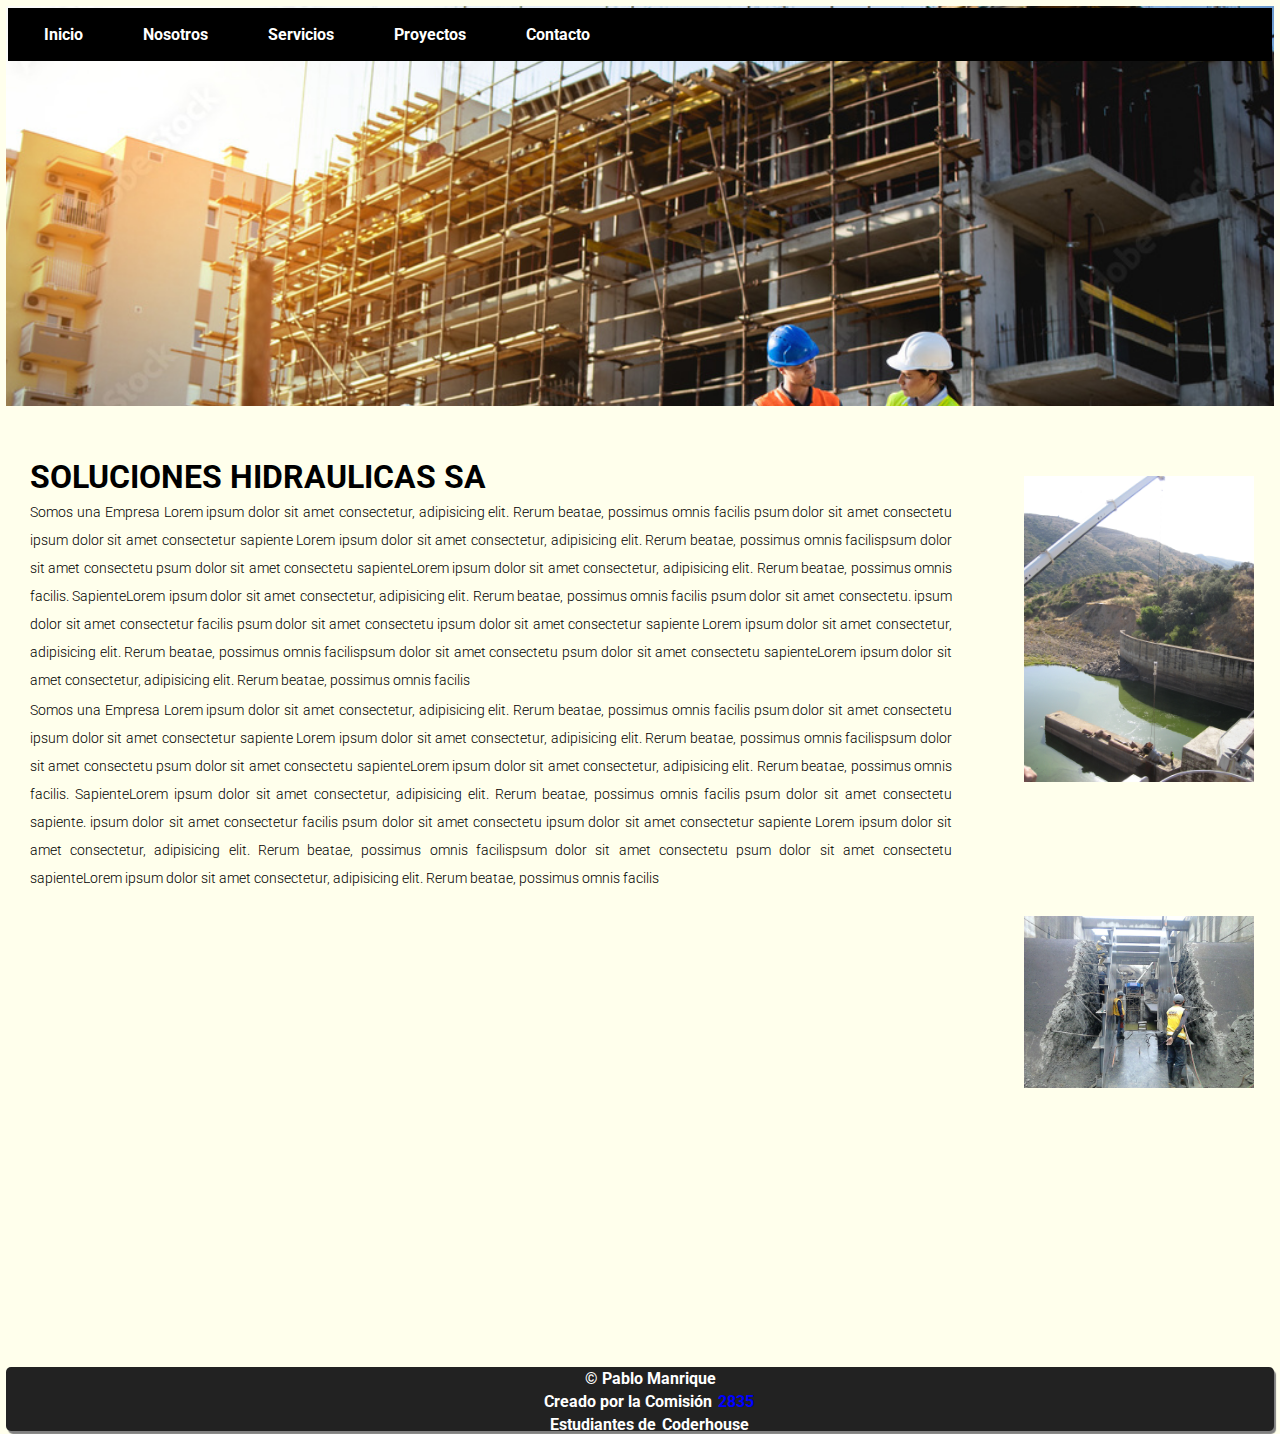
==== index.html @ 1e9127eb "Se agrego repositorio y todos los archivos" ====
<!DOCTYPE html>
<html lang="en">

<head>
    <meta charset="UTF-8">
    <meta http-equiv="X-UA-Compatible" content="IE=edge">
    <meta name="viewport" content="width=device-width, initial-scale=1.0">
    <link rel="stylesheet" href="style.css">
    <title>Soluciones en Ingeniería</title>
</head>

<body class="contenedor-index">
    <header class="header">

        <nav class="menu">
            <ul>
                <li> <a href="./index.html">Inicio</a> </li>
                <li> <a href="./nosotros.html">Nosotros</a> </li>
                <li> <a href="./servicios.html">Servicios</a> </li>
                <li> <a href="./proyectos.html">Proyectos</a> </li>
                <li> <a href="./contacto.html">Contacto</a> </li>
            </ul>
        </nav>
    </header>
    <main class="main_index">
        <div class="inicio">
            <h1 class="titulo-inicio">SOLUCIONES HIDRAULICAS SA</h1>

            <h3>Somos una Empresa Lorem ipsum dolor sit amet consectetur, adipisicing elit. Rerum beatae, possimus omnis
                facilis psum dolor sit amet consectetu ipsum dolor sit amet consectetur
                sapiente Lorem ipsum dolor sit amet consectetur, adipisicing elit. Rerum beatae, possimus omnis
                facilispsum dolor sit amet consectetu psum dolor sit amet consectetu
                sapienteLorem ipsum dolor sit amet consectetur, adipisicing elit. Rerum beatae, possimus omnis
                facilis.

                SapienteLorem ipsum dolor sit amet consectetur, adipisicing elit. Rerum beatae, possimus omnis
                facilis psum dolor sit amet consectetu.

                ipsum dolor sit amet consectetur facilis psum dolor sit amet consectetu ipsum dolor sit amet consectetur
                sapiente Lorem ipsum dolor sit amet consectetur, adipisicing elit. Rerum beatae, possimus omnis
                facilispsum dolor sit amet consectetu psum dolor sit amet consectetu
                sapienteLorem ipsum dolor sit amet consectetur, adipisicing elit. Rerum beatae, possimus omnis
                facilis</h3>
            <h3>Somos una Empresa Lorem ipsum dolor sit amet consectetur, adipisicing elit. Rerum beatae, possimus omnis
                facilis psum dolor sit amet consectetu ipsum dolor sit amet consectetur
                sapiente Lorem ipsum dolor sit amet consectetur, adipisicing elit. Rerum beatae, possimus omnis
                facilispsum dolor sit amet consectetu psum dolor sit amet consectetu
                sapienteLorem ipsum dolor sit amet consectetur, adipisicing elit. Rerum beatae, possimus omnis
                facilis.

                SapienteLorem ipsum dolor sit amet consectetur, adipisicing elit. Rerum beatae, possimus omnis
                facilis psum dolor sit amet consectetu
                sapiente.

                ipsum dolor sit amet consectetur facilis psum dolor sit amet consectetu ipsum dolor sit amet consectetur
                sapiente Lorem ipsum dolor sit amet consectetur, adipisicing elit. Rerum beatae, possimus omnis
                facilispsum dolor sit amet consectetu psum dolor sit amet consectetu
                sapienteLorem ipsum dolor sit amet consectetur, adipisicing elit. Rerum beatae, possimus omnis
                facilis</h3>
        </div>
    </main>
    <aside class="contenedor-imagen">
        <div class="img-card">
            <img src="images/imagen-24.jpg" alt="">
        </div>
        <div class="img-card">
            <img src="images/imagen-25.jpg" alt="">
        </div>
    </aside>
    <footer class="footer">
        <p> &copy Pablo Manrique</p>
        <p>Creado por la Comisión <span class="blue">2835</span></p>
        <p>Estudiantes de <a href="https://www.coderhouse.com/">Coderhouse</a> </p>
    </footer>
</body>

</html>
---- style.css ----
@import url('https://fonts.googleapis.com/css2?family=Roboto&display=swap');

* {
    margin: 2px;
    padding: 0px;
    box-sizing: border-box;
}
.contenedor_servicios{
    display: flex;
    flex-flow: column nowrap;
    
}
body {
    font-family: 'Roboto', sans-serif;
    font-size: 16px;
    background-color: rgb(255, 255, 236);
    display: flex;
    flex-direction: column;
}

header {
    display: flex;
    flex-flow: column nowrap;
    background: url('images/imagen-11.jpg');
    height: 400px;
    background-size: cover;
    background-repeat: no-repeat;
}
    .menu{
        display: flex;
        flex-flow: nowrap;

        background: black;
    }
        li {
            display: inline;
            padding: 15px;
            margin-right: 20px;           
        }

        li:hover {
            background-color: white;
        }

        li:hover a {
            color: black;
        }

        ul {            
            padding: 15px;                 
        }
        a {
            text-decoration: none;
            color: white;
            font-weight: bold;
        }
    
        footer {
            display: flex;
            flex-flow: nowrap;
            flex-direction:column;
            background-color: #222;
            border-radius: 5px;
            padding-left: 20px;
            box-shadow: 2px 3px 1px gray;
            text-align: center;
            color: white;
        }        
            .blue {
                color: blue;
            }
/*------------------------------------------SERVICIOS-----------------------------------------*/
/* 
    header{
        grid-area: header;
    }
    section#mapa{
        grid-area: mapa;
    }
    section#contacto{
        grid-area: contacto;
        display: flex;
        flex-direction: column;
        padding: 20px 0px 0px 200px;
        align-items: start;
    }
        .titulo-formulario{
            padding:20px ;
        }
        h3{
            font-size: 14px;
        }
        
    section#datos-contacto{
        grid-area: datos-contacto;
        text-align: start;
        padding: 20px 0px 0px 10px;
    }
        .titulo-datos-contacto{
            padding: 10px;
        }

    footer {
        grid-area: footer;
    } */

    .contenedor-servicios{
        display: grid;
        grid-template-columns: 2fr 1fr;
        grid-template-rows: 1fr 1fr 1fr 0.2fr;
        grid-template-areas: 
        "header header"
        "mapa mapa"
        "contacto datos-contacto"
        "footer footer";        
        }   
/* section#datos-contacto
section_servicios{

} */
        .titulo-servicios{
            font-size: 22px;
        }
        
     
    .servicios{
        display: flex;
        flex-flow:row wrap;
        justify-content: space-evenly;        
    }

        .servicio {
            display: flex;
            flex-direction: column; 
            justify-content: center;
            align-items: center;
            padding: 5px;
            margin: 20px;
            margin-top: 60px;
            height: 500px;
            width: 300px;            
        }
            h3 {
                font-size: 14px;
                color:black;
               
            }
            /* .servicio img {
                width: 100%;
            } */
            p {
                font-weight: bold;
                text-align: center;
            }
            .servicio img{
                width: 280px;
                height: 160px;
                background-size: cover;
            }
            .caracteristicas{
                display: flex;
                flex-direction: column;
                list-style-type:circle;                
            }



/* ------------------ PROYECTOS -----------------------------------*/
.agrupa-proyectos{

    padding-bottom: 3em;
    padding-top: 1em;
    display: grid;
    grid-template-columns: repeat(4, 1fr);
    grid-template-areas: 
        "img1 img1 img2 img2"
        "img1 img1 img2 img2"
        "img3 img3 img4 img4"
        "img3 img3 img4 img4"
        "img5 img5 img6 img6"
        "img5 img5 img6 img6";
    
    grid-auto-rows: 160px;
    gap: .8em;
}
.titulo_proyecto{
    text-align: center;
    font-size: 2.5rem;
    padding: 20px 0;
}
.proyectos_picture{
    position: relative;
    cursor:pointer;
    overflow: hidden;
}

.proyectos_picture::before{
    content: "Soluciones Hidraulicas";
    position: absolute;
    top:0;
    bottom: 0;
    left: 0;
    right: 0;
    background-color: #5b40f3a6;
    transform: scale(0);
    transition: transform .4s;
    color: #fff;
    display: flex;
    align-items: center;
    justify-content: center;
    font-size: 1.2rem;
}

.proyectos_picture:hover::before{
    transform: scale(1) rotate(360deg);
}

.proyectos_picture--g1{
    grid-area: img1;
}
.proyectos_picture--g2{
    grid-area: img2;
}
.proyectos_picture--g3{
    grid-area: img3;
}
.proyectos_picture--g4{
    grid-area: img4;
}
.proyectos_picture--g5{
    grid-area: img5;
}
.proyectos_picture--g6{
    grid-area: img6;
}
.proyectos_img{
    width: 100%;
    height: 100%;
    object-fit: cover;
}


/* ------------------ INDEX -----------------------------------*/


.contenedor-index{
    display: grid;
    grid-template-columns: 75% 25%;
    grid-auto-rows: 30% 70% 5%;
    grid-template-areas: 
    "header header"
    "main aside"
    "footer footer";        
    }   
    header{
        grid-area: header;
    }

    .main_index {
        grid-area: main;
    }

    aside{
        grid-area: aside;
    }

    footer {
        grid-area: footer;
    }

    .inicio{
        padding: 40px 0px 0px 20px;     
        
    }
        .titulo-inicio{
            animation-name: animaciontitulo;
            animation-duration: 8s;
            position: relative;
            animation-timing-function: linear;
            animation-iteration-count: infinite;
        }
        @keyframes animaciontitulo{
            0% {left:0px;}
            25% {left: 150px;}
            50% {left: 300px;}
            75% {left: 530px;}
            100% {left: 0px;}
        }
        h3{
            font-size: 16px;
            line-height: 2;
            text-align: justify;
            font-weight: 300;           
        }
            
    .contenedor-imagen{
        display: flex;
        flex-direction: column;
        justify-content: center;
        align-items: center;
    }
        .img-card{
            height: 400px;
            width: 200px;
            padding: 5px;
            margin: 20px;
        }
        .img-card img {
            height: 350spx;
            width: 230px;    
        }
    
    
    

/* ------------------ NOSOTROS -----------------------------------*/
    
.contenedor-nosotros{
    display: grid;
    grid-template-columns: 1fr;
    grid-auto-rows: 1fr 2fr 0.2fr;
    grid-template-areas: 
    "header"
    "main"
    "footer";        
    }   
    header{
        grid-area: header;
    }

    .main-nosotros {
        grid-area: main;
    }

    footer {
        grid-area: footer;
    }

    
        .agrupa-nosotros{
            display: flex;
        }

        .titulo-nosotros{
            font-size: 20px;
            padding: 20px 0px 10px 120px;     

        }

        .nosotros {
                    
            
            display: flex;
            flex:2 1 60%;
            flex-direction: column;
            padding: 50px 0px 0px 120px;
        }
            .nosotros img{
                height: 50%;
                width: 80%; 
                border: 3px solid gray;
            }

            .nosotros h3{
                
                padding-top: 10px;

            }

        .areas-proyecto{
            display: flex;
            flex: 1 1 40%;
            flex-direction: column;
            padding-top: 50px;
        }
            .areas-proyecto h2{
                text-align: left;
            }
            .area-proyecto-texto{
                padding: 20px 20px 0px 20px;
            }

/* ------------------ CONTACTO -----------------------------------*/

.contenedor-contacto{
    display: grid;
    grid-template-columns: 2fr 1fr;
    grid-template-rows: 1fr 1fr 1fr 0.2fr;
    grid-template-areas: 
    "header header"
    "mapa mapa"
    "contacto datos-contacto"
    "footer footer";        
    }   
    header{
        grid-area: header;
    }
    section#mapa{
        grid-area: mapa;
    }
    section#contacto{
        grid-area: contacto;
        display: flex;
        flex-direction: column;
        padding: 20px 0px 0px 200px;
        align-items: start;
    }
        .titulo-formulario{
            padding:20px ;
        }
        h3{
            font-size: 14px;
        }
        
    section#datos-contacto{
        grid-area: datos-contacto;
        text-align: start;
        padding: 20px 0px 0px 10px;
    }
        .titulo-datos-contacto{
            padding: 10px;
        }

    footer {
        grid-area: footer;
    }


/* ------------------------------------------------------*/

@media screen and (min-width:481px) and (max-width:671px){
.menu{
    font-size: 14px;
    }
    .menu li{
        padding: 0px;
        margin-right: 5px; 
    }
    .titulo_proyecto{
        font-size: 20px;
        padding: 10px 0px;
    }
}
    
@media screen and (max-width:480px){
    header {
        height: 300px;
    }
        .menu{
            font-size: 14px;
        }
            li {
                padding: 0px;
                margin-right: 5px;           
            }
   
    .agrupa-proyectos{
        grid-template-columns: 1fr 1fr;
        grid-template-areas: 
        "img1 img1"
        "img1 img1"
        "img2 img3"
        "img4 img4"
        "img5 img5"
        "img5 img5"
        "img6 img6";
    } 
    .titulo_proyecto{
        font-size: 18px;
        padding: 5px 0px;
    }
}

@media screen and (max-width:600px){
.contenedor-index{
    grid-template-columns: 1fr;
    grid-auto-rows: 1fr auto auto 0.2fr;
    grid-template-areas: 
    "header"
    "main"
    "aside"
    "footer";        
    }
}

/* ------------------------------------------*/
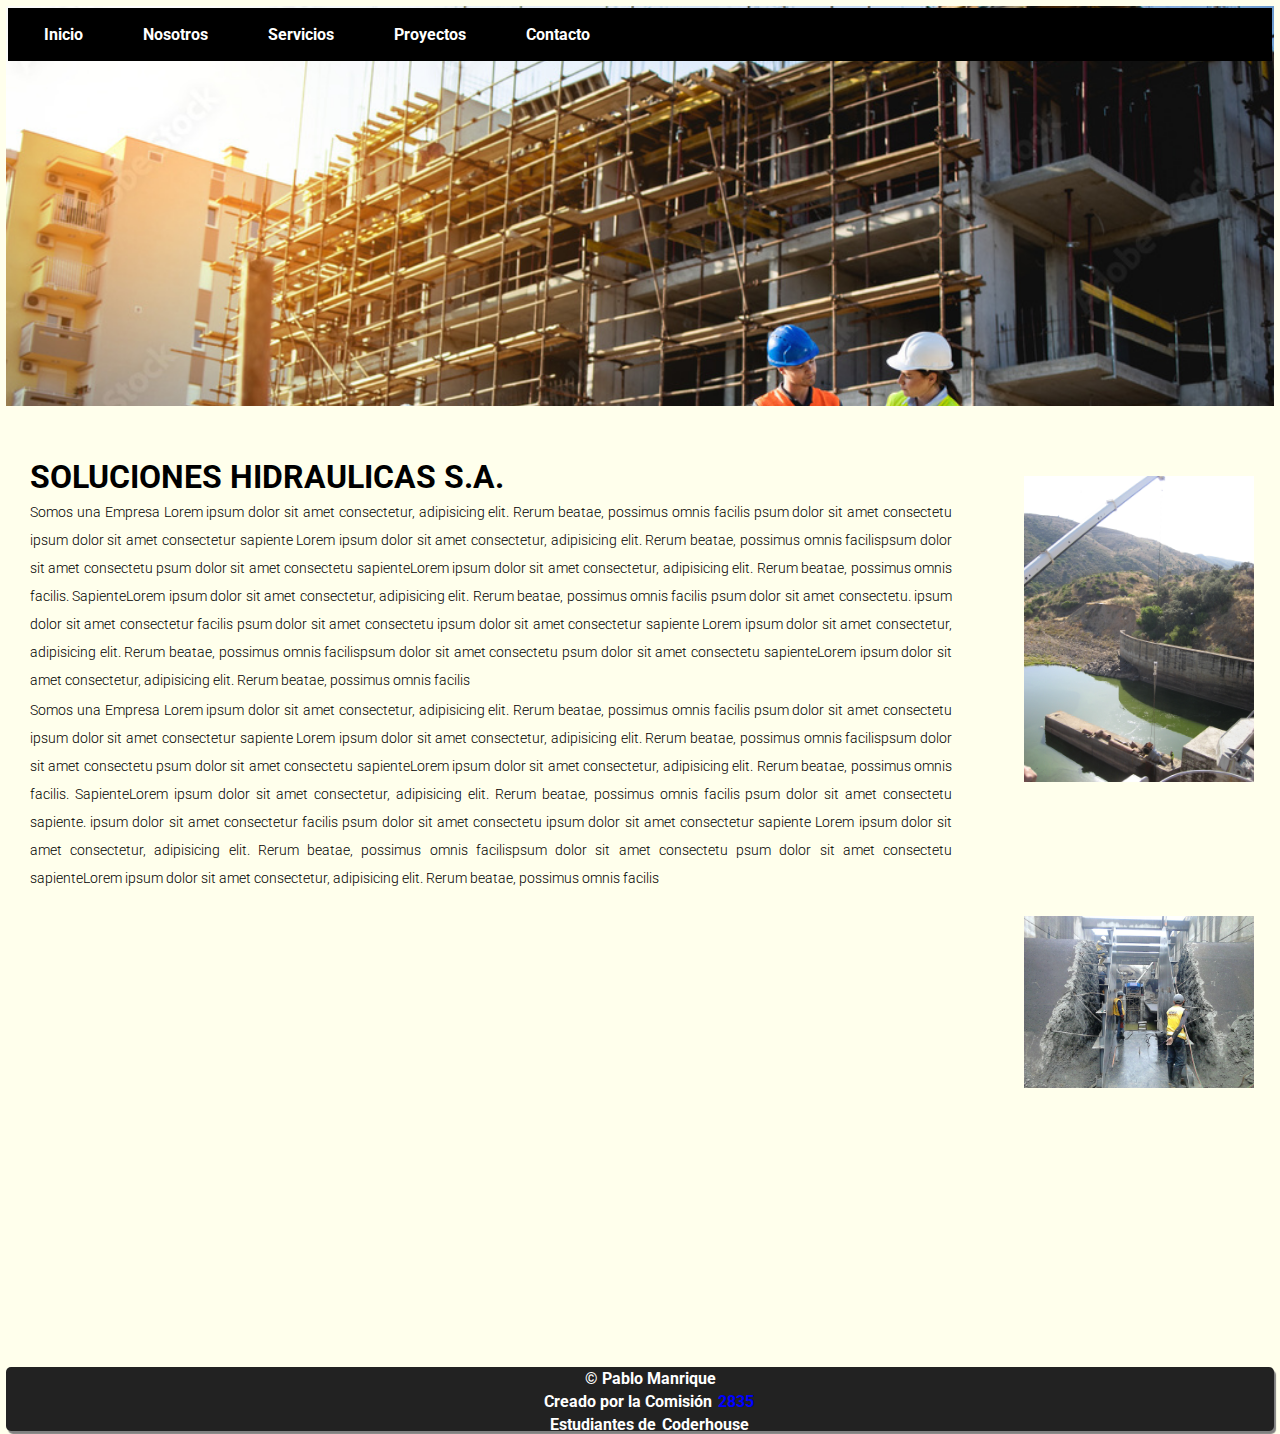
==== commit a89e75e7: "se modifico titulo h1 del archivo index.html" ====
--- a/index.html
+++ b/index.html
@@ -24,7 +24,7 @@
     </header>
     <main class="main_index">
         <div class="inicio">
-            <h1 class="titulo-inicio">SOLUCIONES HIDRAULICAS SA</h1>
+            <h1 class="titulo-inicio">SOLUCIONES HIDRAULICAS S.A.</h1>
 
             <h3>Somos una Empresa Lorem ipsum dolor sit amet consectetur, adipisicing elit. Rerum beatae, possimus omnis
                 facilis psum dolor sit amet consectetu ipsum dolor sit amet consectetur
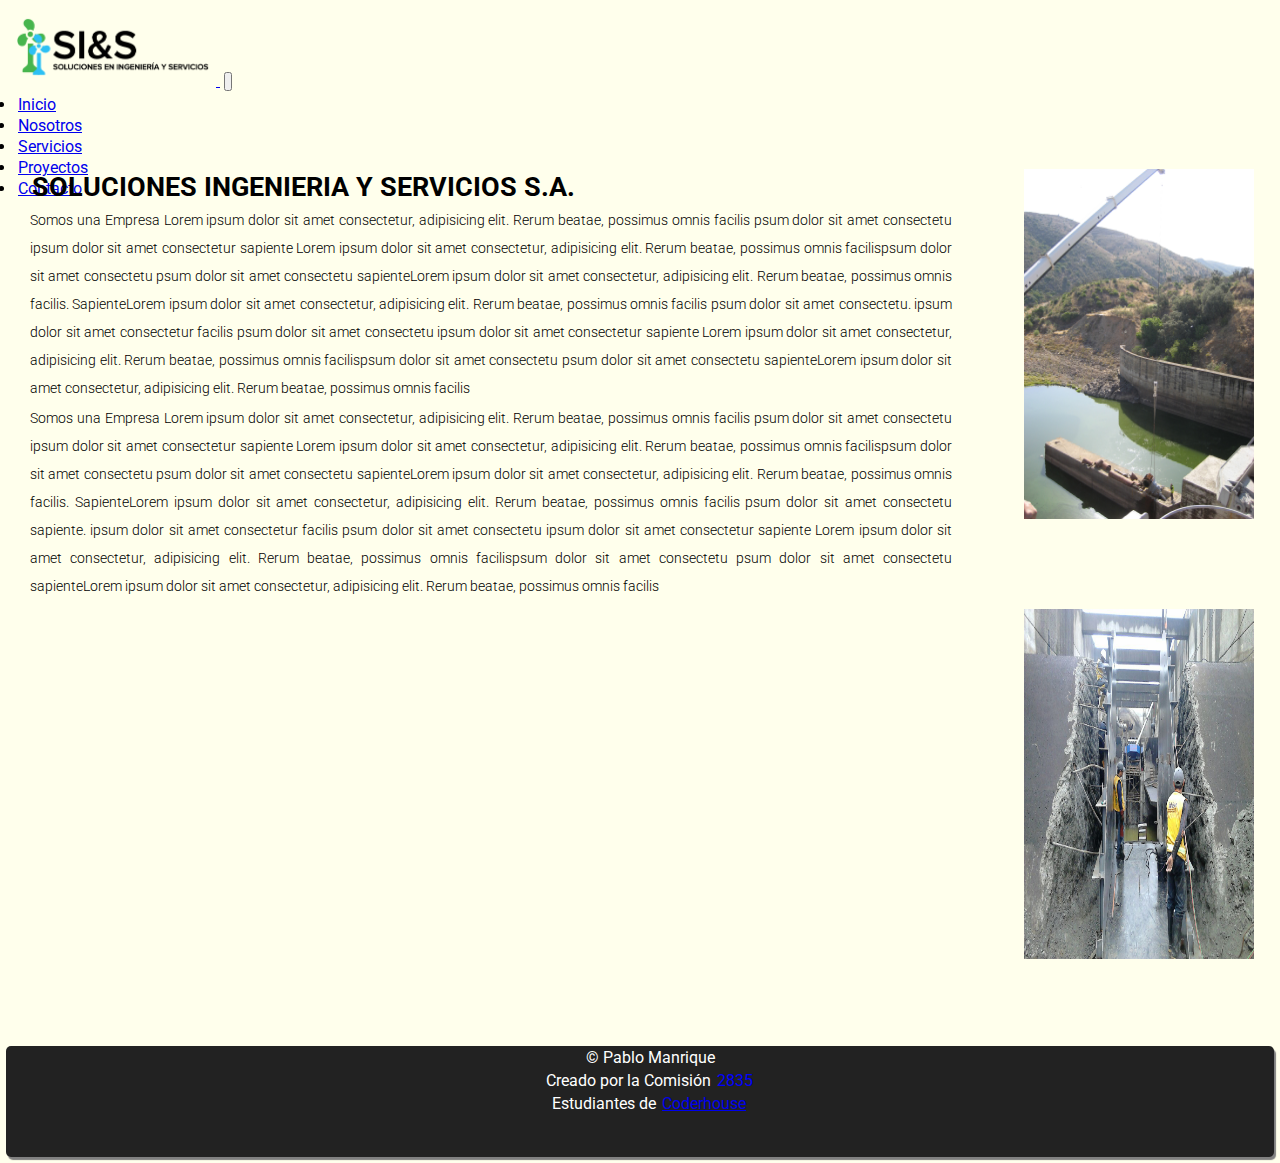
==== commit 55bb8d25: "se agrego bootstrap para desafio" ====
--- a/index.html
+++ b/index.html
@@ -5,26 +5,45 @@
     <meta charset="UTF-8">
     <meta http-equiv="X-UA-Compatible" content="IE=edge">
     <meta name="viewport" content="width=device-width, initial-scale=1.0">
+
+    <link href="https://cdn.jsdelivr.net/npm/bootstrap@5.1.3/dist/css/bootstrap.min.css" rel="stylesheet"
+        integrity="sha384-1BmE4kWBq78iYhFldvKuhfTAU6auU8tT94WrHftjDbrCEXSU1oBoqyl2QvZ6jIW3" crossorigin="anonymous">
     <link rel="stylesheet" href="style.css">
     <title>Soluciones en Ingeniería</title>
 </head>
 
 <body class="contenedor-index">
-    <header class="header">
-
-        <nav class="menu">
-            <ul>
-                <li> <a href="./index.html">Inicio</a> </li>
-                <li> <a href="./nosotros.html">Nosotros</a> </li>
-                <li> <a href="./servicios.html">Servicios</a> </li>
-                <li> <a href="./proyectos.html">Proyectos</a> </li>
-                <li> <a href="./contacto.html">Contacto</a> </li>
-            </ul>
+    <header>
+        <nav class="navbar navbar-expand-sm navbar-light bg-light">
+            <div class="container-fluid">
+                <a class="navbar-brand" href="#">
+                    <img src="./images/logo.png" alt="" width="200">
+                </a>
+                <button class="navbar-toggler" type="button"
+                    data-bs-toggle="collapse"
+                    data-bs-target="#navbarSupportedContent" 
+                    aria-controls="navbarSupportedContent" 
+                    aria-expanded="false"
+                    aria-label="Toggle navigation">
+                    <span class="navbar-toggler-icon"></span>
+                </button>
+                
+                <div class="collapse navbar-collapse" id="navbarSupportedContent">
+                    <ul class="navbar-nav">
+                        <li class="nav-item"><a class="nav-link" href="./index.html">Inicio</a></li>
+                        <li class="nav-item"><a class="nav-link" href="./nosotros.html">Nosotros</a></li>
+                        <li class="nav-item"><a class="nav-link" href="./servicios.html">Servicios</a></li>
+                        <li class="nav-item"><a class="nav-link" href="./proyectos.html">Proyectos</a></li>
+                        <li class="nav-item"><a class="nav-link" href="./contacto.html">Contacto</a></li>
+                    </ul>                    
+                </div>
+            </div>
         </nav>
     </header>
+
     <main class="main_index">
         <div class="inicio">
-            <h1 class="titulo-inicio">SOLUCIONES HIDRAULICAS S.A.</h1>
+            <h1 class="display-6"><small> SOLUCIONES INGENIERIA Y SERVICIOS S.A.</small></h1>           
 
             <h3>Somos una Empresa Lorem ipsum dolor sit amet consectetur, adipisicing elit. Rerum beatae, possimus omnis
                 facilis psum dolor sit amet consectetu ipsum dolor sit amet consectetur
@@ -72,6 +91,10 @@
         <p>Creado por la Comisión <span class="blue">2835</span></p>
         <p>Estudiantes de <a href="https://www.coderhouse.com/">Coderhouse</a> </p>
     </footer>
+
+    <script src="https://cdn.jsdelivr.net/npm/bootstrap@5.1.3/dist/js/bootstrap.bundle.min.js"
+        integrity="sha384-ka7Sk0Gln4gmtz2MlQnikT1wXgYsOg+OMhuP+IlRH9sENBO0LRn5q+8nbTov4+1p" crossorigin="anonymous">
+    </script>
 </body>
 
 </html>--- a/style.css
+++ b/style.css
@@ -5,28 +5,28 @@
     padding: 0px;
     box-sizing: border-box;
 }
-.contenedor_servicios{
+/* .contenedor_servicios{
     display: flex;
-    flex-flow: column nowrap;
-    
-}
+    flex-flow: column nowrap; */
+    
+/* } */
 body {
     font-family: 'Roboto', sans-serif;
     font-size: 16px;
     background-color: rgb(255, 255, 236);
-    display: flex;
-    flex-direction: column;
+    /* display: flex;
+    flex-direction: column; */
 }
 
 header {
-    display: flex;
-    flex-flow: column nowrap;
-    background: url('images/imagen-11.jpg');
-    height: 400px;
+    /* display: flex;
+    flex-flow: column nowrap; */
+    /* background: url('images/imagen-11.jpg'); */
+    /* height: 100px;
     background-size: cover;
-    background-repeat: no-repeat;
-}
-    .menu{
+    background-repeat: no-repeat; */
+}
+    /* .menu{
         display: flex;
         flex-flow: nowrap;
 
@@ -53,7 +53,7 @@
             text-decoration: none;
             color: white;
             font-weight: bold;
-        }
+        } */
     
         footer {
             display: flex;
@@ -104,7 +104,7 @@
         grid-area: footer;
     } */
 
-    .contenedor-servicios{
+    /* .contenedor-servicios{
         display: grid;
         grid-template-columns: 2fr 1fr;
         grid-template-rows: 1fr 1fr 1fr 0.2fr;
@@ -113,17 +113,18 @@
         "mapa mapa"
         "contacto datos-contacto"
         "footer footer";        
-        }   
+        }    */
 /* section#datos-contacto
 section_servicios{
 
-} */
+/* } */
         .titulo-servicios{
             font-size: 22px;
+            padding: 10px 0px 10px 0px;
         }
         
      
-    .servicios{
+    /* .servicios{
         display: flex;
         flex-flow:row wrap;
         justify-content: space-evenly;        
@@ -139,28 +140,37 @@
             margin-top: 60px;
             height: 500px;
             width: 300px;            
-        }
-            h3 {
+        } */ 
+            /* h3 {
                 font-size: 14px;
                 color:black;
                
-            }
+            } */
             /* .servicio img {
                 width: 100%;
             } */
-            p {
+            /* p {
                 font-weight: bold;
                 text-align: center;
-            }
-            .servicio img{
-                width: 280px;
-                height: 160px;
-                background-size: cover;
-            }
-            .caracteristicas{
-                display: flex;
-                flex-direction: column;
-                list-style-type:circle;                
+            } */
+                /* .servicio img{
+                    width: 280px;
+                    height: 160px;
+                    background-size: cover;
+                }
+                .caracteristicas{
+                    display: flex;
+                    flex-direction: column;
+                    list-style-type:circle;                
+                } */
+
+            .img-prop{
+                width: 100%;
+                height: auto;
+                /* background-size: cover; */
+            }
+            .alto{
+                height: 200px;
             }
 
 
@@ -246,7 +256,7 @@
 .contenedor-index{
     display: grid;
     grid-template-columns: 75% 25%;
-    grid-auto-rows: 30% 70% 5%;
+    grid-auto-rows: 10% 80% 10%;
     grid-template-areas: 
     "header header"
     "main aside"
@@ -272,20 +282,20 @@
         padding: 40px 0px 0px 20px;     
         
     }
-        .titulo-inicio{
+        /* .titulo-inicio{
             animation-name: animaciontitulo;
             animation-duration: 8s;
             position: relative;
             animation-timing-function: linear;
             animation-iteration-count: infinite;
-        }
-        @keyframes animaciontitulo{
+        } */
+        /* @keyframes animaciontitulo{
             0% {left:0px;}
             25% {left: 150px;}
             50% {left: 300px;}
             75% {left: 530px;}
             100% {left: 0px;}
-        }
+        } */
         h3{
             font-size: 16px;
             line-height: 2;
@@ -306,7 +316,7 @@
             margin: 20px;
         }
         .img-card img {
-            height: 350spx;
+            height: 350px;
             width: 230px;    
         }
     
@@ -318,7 +328,7 @@
 .contenedor-nosotros{
     display: grid;
     grid-template-columns: 1fr;
-    grid-auto-rows: 1fr 2fr 0.2fr;
+    grid-auto-rows: 0.5fr 3fr 0.2fr;
     grid-template-areas: 
     "header"
     "main"
@@ -385,7 +395,7 @@
 .contenedor-contacto{
     display: grid;
     grid-template-columns: 2fr 1fr;
-    grid-template-rows: 1fr 1fr 1fr 0.2fr;
+    grid-template-rows: 0.5fr 2fr 2fr 0.2fr;
     grid-template-areas: 
     "header header"
     "mapa mapa"
@@ -407,6 +417,7 @@
     }
         .titulo-formulario{
             padding:20px ;
+            font-size: 18px;
         }
         h3{
             font-size: 14px;
@@ -419,6 +430,7 @@
     }
         .titulo-datos-contacto{
             padding: 10px;
+            font-size: 18px;
         }
 
     footer {
@@ -429,13 +441,13 @@
 /* ------------------------------------------------------*/
 
 @media screen and (min-width:481px) and (max-width:671px){
-.menu{
+/* .menu{
     font-size: 14px;
     }
     .menu li{
         padding: 0px;
         margin-right: 5px; 
-    }
+    } */
     .titulo_proyecto{
         font-size: 20px;
         padding: 10px 0px;
@@ -443,16 +455,16 @@
 }
     
 @media screen and (max-width:480px){
-    header {
+    /* header {
         height: 300px;
-    }
-        .menu{
+    } */
+        /* .menu{
             font-size: 14px;
         }
             li {
                 padding: 0px;
                 margin-right: 5px;           
-            }
+            } */
    
     .agrupa-proyectos{
         grid-template-columns: 1fr 1fr;
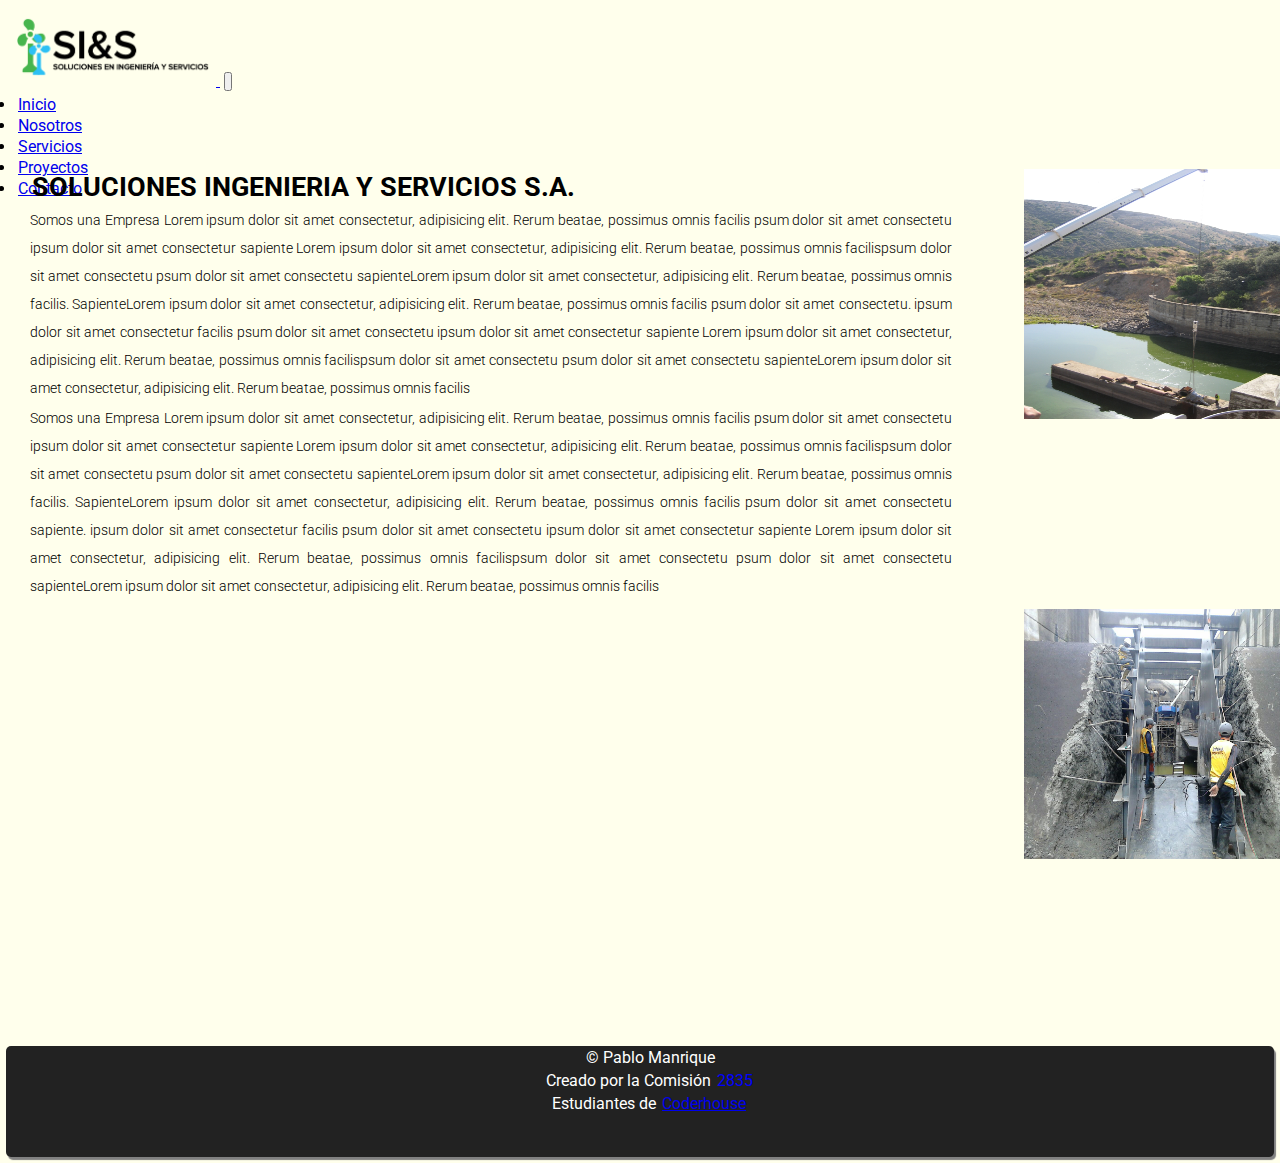
==== commit e7d77ee5: "se actulizo para desafio complementario 2da entrega" ====
--- a/index.html
+++ b/index.html
@@ -80,10 +80,10 @@
     </main>
     <aside class="contenedor-imagen">
         <div class="img-card">
-            <img src="images/imagen-24.jpg" alt="">
+            <img src="images/imagen-24.jpg" class="img-fluid img-thumbnail" alt="">
         </div>
         <div class="img-card">
-            <img src="images/imagen-25.jpg" alt="">
+            <img src="images/imagen-25.jpg" class="img-fluid img-thumbnail" alt="">
         </div>
     </aside>
     <footer class="footer">
--- a/style.css
+++ b/style.css
@@ -18,14 +18,7 @@
     flex-direction: column; */
 }
 
-header {
-    /* display: flex;
-    flex-flow: column nowrap; */
-    /* background: url('images/imagen-11.jpg'); */
-    /* height: 100px;
-    background-size: cover;
-    background-repeat: no-repeat; */
-}
+
     /* .menu{
         display: flex;
         flex-flow: nowrap;
@@ -194,9 +187,10 @@
     gap: .8em;
 }
 .titulo_proyecto{
-    text-align: center;
-    font-size: 2.5rem;
-    padding: 20px 0;
+    text-align: left;
+    font-size: 22px;
+    padding: 10px 0px 10px 0px;
+    /* padding: 20px 0; */
 }
 .proyectos_picture{
     position: relative;
@@ -316,8 +310,8 @@
             margin: 20px;
         }
         .img-card img {
-            height: 350px;
-            width: 230px;    
+            height: 250px;
+            width: 300px;    
         }
     
     
@@ -344,21 +338,12 @@
 
     footer {
         grid-area: footer;
-    }
-
-    
+    }    
         .agrupa-nosotros{
             display: flex;
         }
 
-        .titulo-nosotros{
-            font-size: 20px;
-            padding: 20px 0px 10px 120px;     
-
-        }
-
-        .nosotros {
-                    
+        .nosotros {                  
             
             display: flex;
             flex:2 1 60%;
@@ -371,10 +356,8 @@
                 border: 3px solid gray;
             }
 
-            .nosotros h3{
-                
+            .nosotros h3{                
                 padding-top: 10px;
-
             }
 
         .areas-proyecto{
